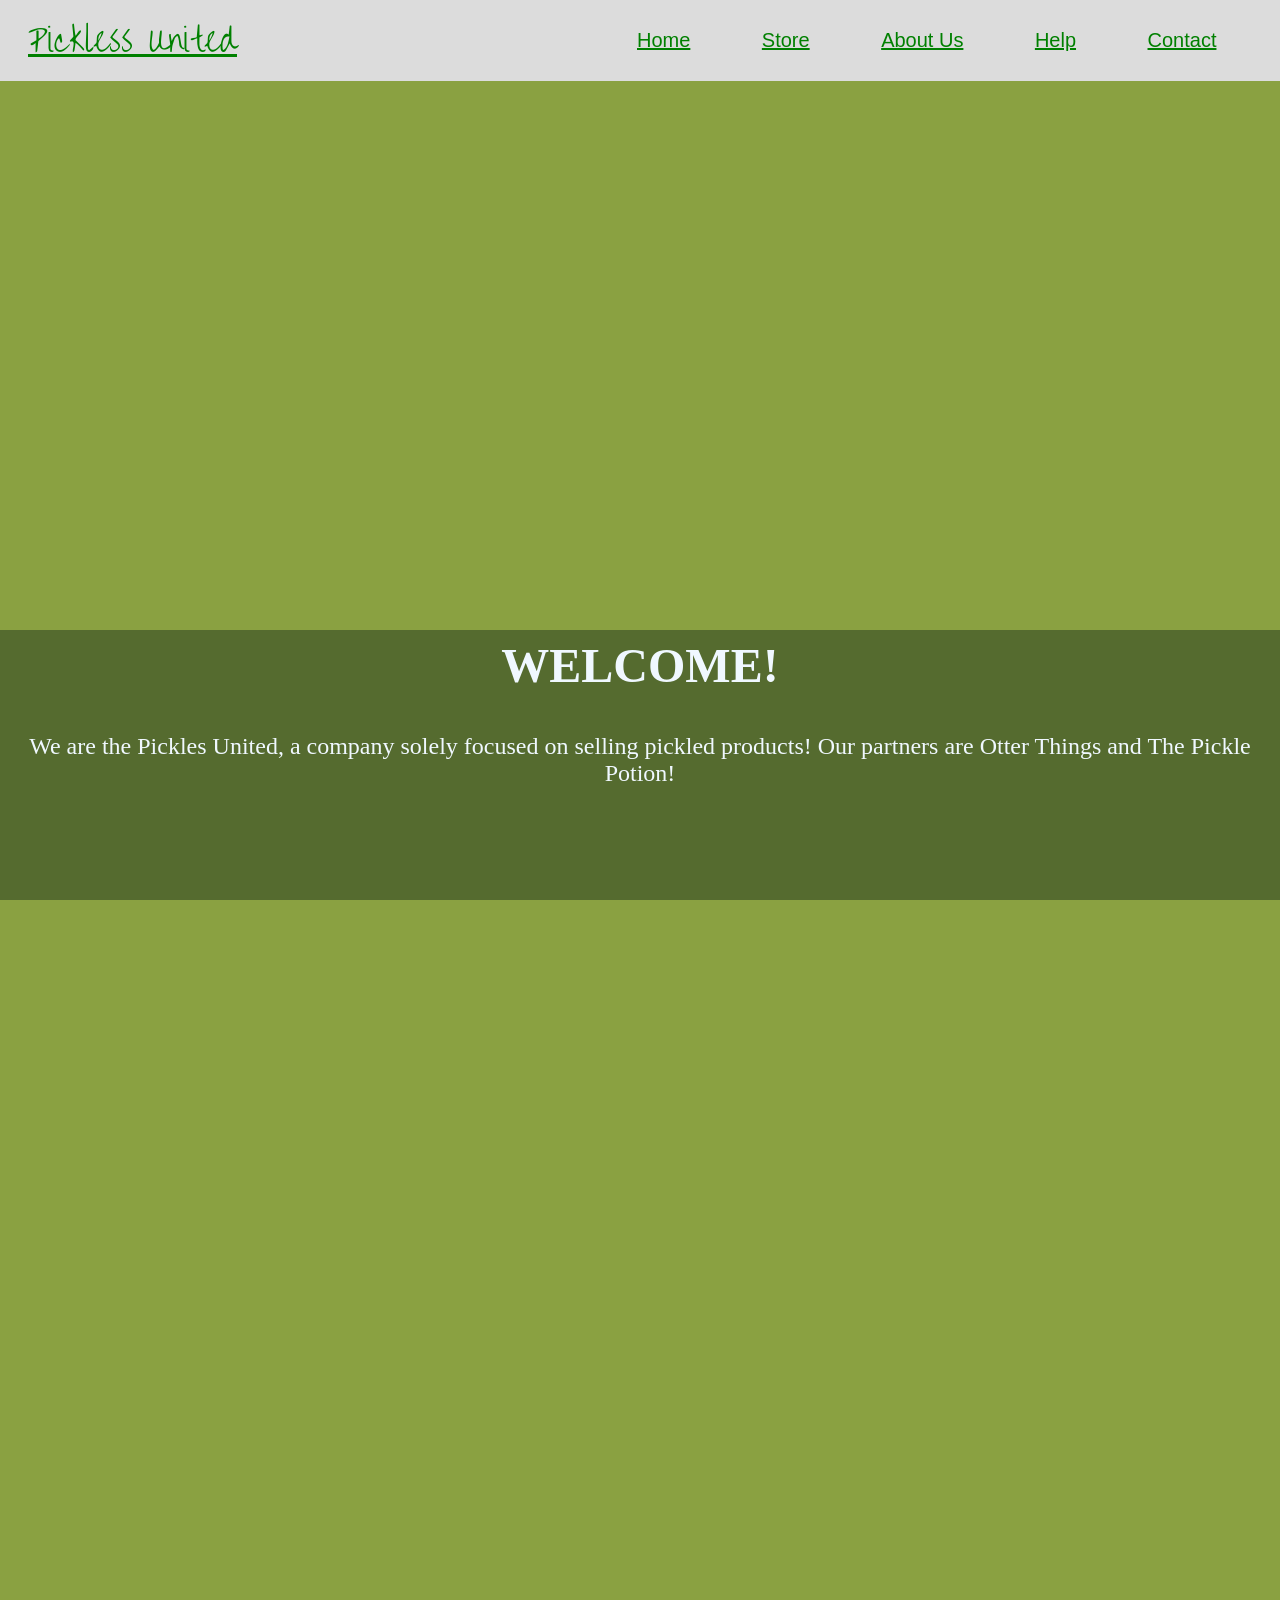
==== index.html @ 156150d3 "Update index.html" ====
<!DOCTYPE html>
<html lang="en">
<head>
    <meta charset="UTF-8">
    <meta name="viewport" content="width=device-width, initial-scale=1.0">
    <title>Document</title>
    <!--This is title font below-->
    <link rel="preconnect" href="https://fonts.googleapis.com">
    <link rel="preconnect" href="https://fonts.gstatic.com" crossorigin>
    <link href="https://fonts.googleapis.com/css2?family=Dancing+Script:wght@400..700&family=Over+the+Rainbow&display=swap" rel="stylesheet">
    <style>
        body {
            margin: 0;
            min-height: 200vh;
            background-color: #8AA141;
        /*navigation bar code*/
        }
        #navbar {
            background-color: gainsboro;
            width: 100%;
            font-family: 'Lucida Sans', 'Lucida Sans Regular', 'Lucida Grande', 'Lucida Sans Unicode', Geneva, Verdana, sans-serif;
            font-size: 20px;
            display: flex;
            flex-direction: row;
            padding: 0.5rem;
            position: fixed;
        }
        .title, .home, .store, .about, .help, .contact {
            color: green;
            align-content: center;
            margin-right: auto;
        }
        .title {
            margin-left: 20px;
            margin-right: 25rem;
            font-size: 2rem;
            font-family: Over the Rainbow;
        }
            /*image*/
        #image {
            width: auto;
            height: 70vh;
            background-image: url("https://www.foodandwine.com/thmb/CesSP0thveMR9x5zq1r1O51gPOE=/1500x0/filters:no_upscale():max_bytes(150000):strip_icc()/QUICK-DILL-PICKLES-FT-MAG-RECIPE-0825-dea1519be45f48b59ede437888dc36a3.jpg");
        }
        /*The text below the image*/
        #welcome {
            width: auto;
            height: 30vh;
            background-color: darkolivegreen;
            color: aliceblue;
            text-align: center;
        }
        h1 {
            margin-top: 0;
            padding: 0.5rem;
            font-size: 3rem;
        }
        p {
            border: 100rem;
            font-size: 1.5rem;
        }
    </style>
</head>
<body>
    <div id="navbar">
        <a href="index.html" class="title">Pickless United</a>
        <a href="index.html" class="home">Home</a>
        <a href="#" class="store">Store</a>
        <a href="#" class="about">About Us</a>
        <a href="#" class="help">Help</a>
        <a href="#" class="contact">Contact</a>
    </div>
    <div id="image"></div>
    <div id="welcome">
        <h1>WELCOME!</h1>
        <p>We are the Pickles United, a company solely focused on selling pickled products! Our partners are Otter Things and The Pickle Potion!</p>
    </div>
</body>
</html>
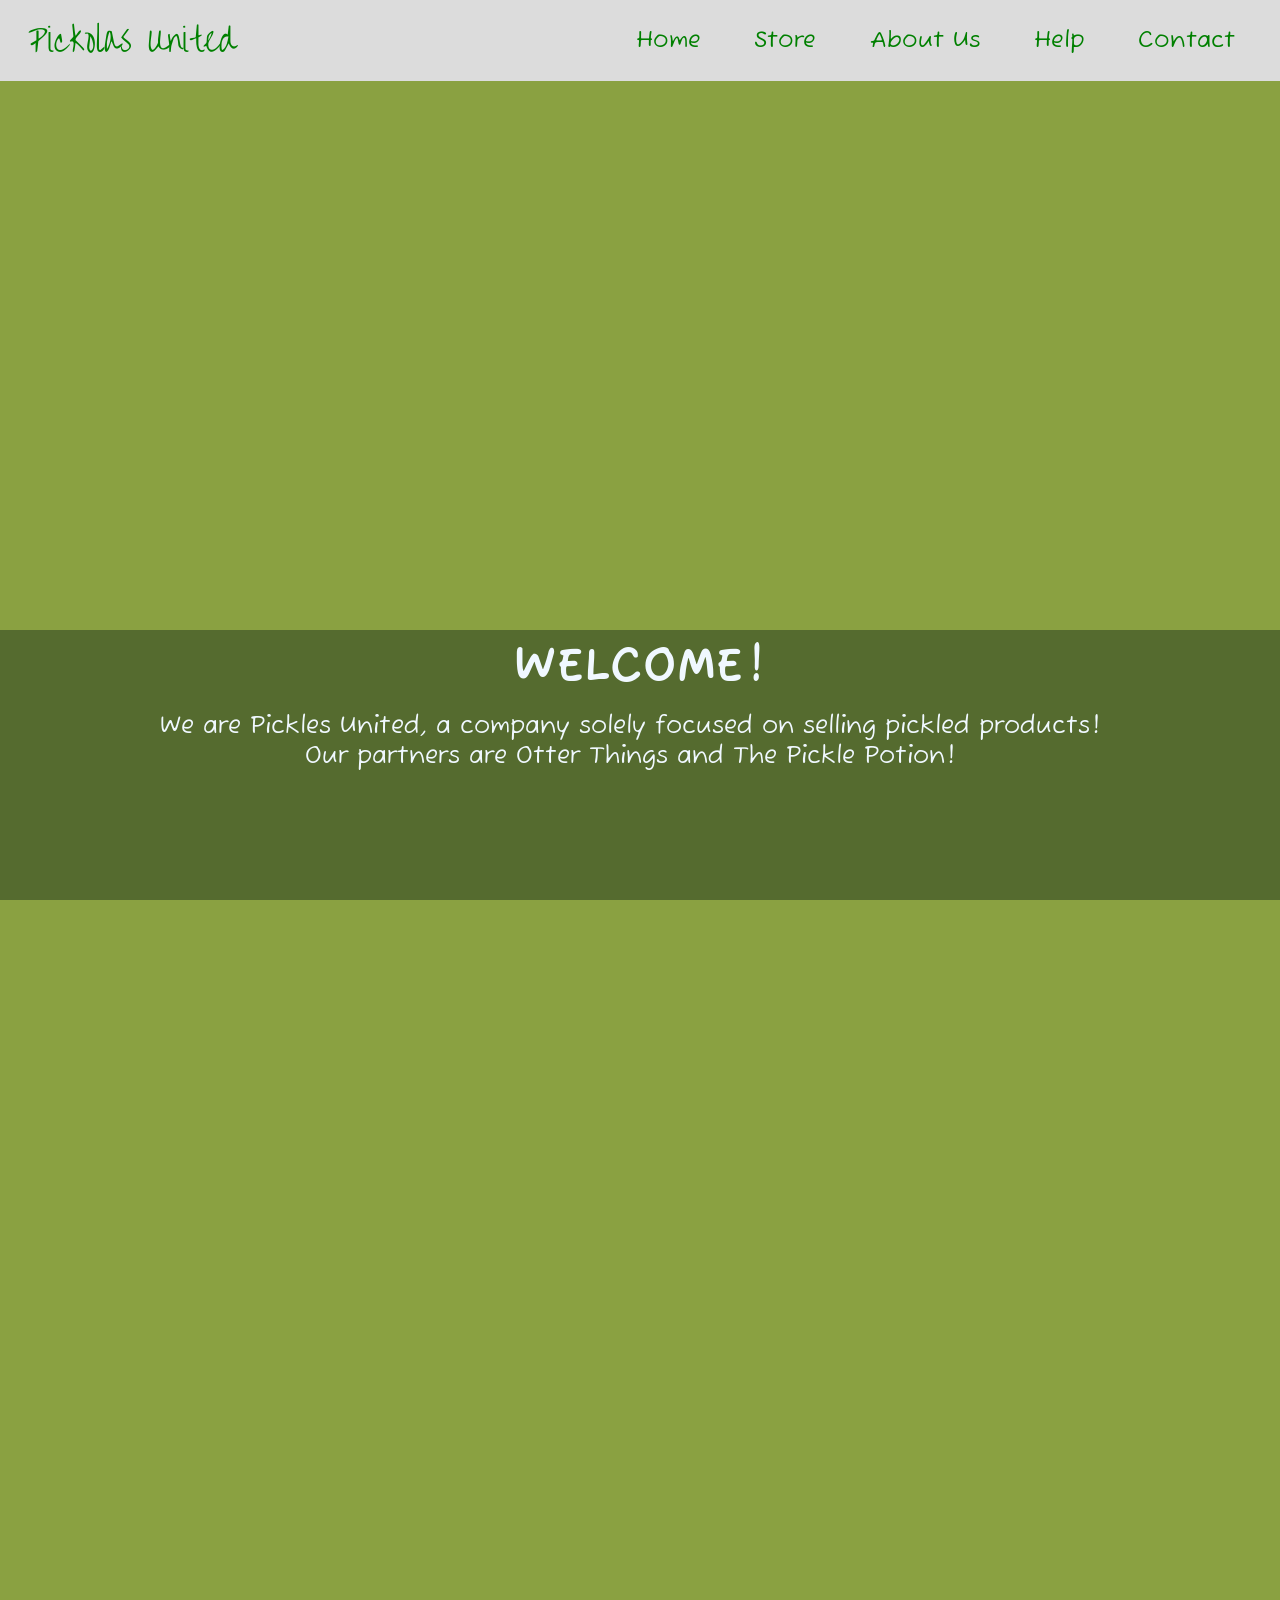
==== commit 4a0fbbe4: "Update index.html" ====
--- a/index.html
+++ b/index.html
@@ -8,6 +8,9 @@
     <link rel="preconnect" href="https://fonts.googleapis.com">
     <link rel="preconnect" href="https://fonts.gstatic.com" crossorigin>
     <link href="https://fonts.googleapis.com/css2?family=Dancing+Script:wght@400..700&family=Over+the+Rainbow&display=swap" rel="stylesheet">
+    <link rel="preconnect" href="https://fonts.googleapis.com">
+    <link rel="preconnect" href="https://fonts.gstatic.com" crossorigin>
+    <link href="https://fonts.googleapis.com/css2?family=Dancing+Script:wght@400..700&family=Fuzzy+Bubbles:wght@400;700&family=Over+the+Rainbow&display=swap" rel="stylesheet">
     <style>
         body {
             margin: 0;
@@ -15,17 +18,22 @@
             background-color: #8AA141;
         /*navigation bar code*/
         }
-        #navbar {
+        .navbar {
             background-color: gainsboro;
             width: 100%;
-            font-family: 'Lucida Sans', 'Lucida Sans Regular', 'Lucida Grande', 'Lucida Sans Unicode', Geneva, Verdana, sans-serif;
-            font-size: 20px;
+            font-size: 22.5px;
+            font-family: Fuzzy Bubbles;
             display: flex;
             flex-direction: row;
             padding: 0.5rem;
             position: fixed;
         }
+        .navbar a:hover {
+            color: rgb(82, 189, 66);
+            transform: scale(1.15);
+        }
         .title, .home, .store, .about, .help, .contact {
+            text-decoration: none;
             color: green;
             align-content: center;
             margin-right: auto;
@@ -37,43 +45,49 @@
             font-family: Over the Rainbow;
         }
             /*image*/
-        #image {
+        .image {
             width: auto;
             height: 70vh;
             background-image: url("https://www.foodandwine.com/thmb/CesSP0thveMR9x5zq1r1O51gPOE=/1500x0/filters:no_upscale():max_bytes(150000):strip_icc()/QUICK-DILL-PICKLES-FT-MAG-RECIPE-0825-dea1519be45f48b59ede437888dc36a3.jpg");
         }
         /*The text below the image*/
-        #welcome {
+        .welcome {
             width: auto;
             height: 30vh;
             background-color: darkolivegreen;
             color: aliceblue;
+            font-family: Fuzzy Bubbles;
             text-align: center;
         }
         h1 {
             margin-top: 0;
+            margin-bottom: 0;
             padding: 0.5rem;
             font-size: 3rem;
         }
         p {
-            border: 100rem;
+            margin-top: 5px;
+            padding-left: 150px;
+            width: 75vw;
             font-size: 1.5rem;
         }
     </style>
 </head>
 <body>
-    <div id="navbar">
-        <a href="index.html" class="title">Pickless United</a>
+    <div class="navbar">
+        <a href="index.html" class="title">Pickolas United</a>
         <a href="index.html" class="home">Home</a>
         <a href="#" class="store">Store</a>
         <a href="#" class="about">About Us</a>
         <a href="#" class="help">Help</a>
         <a href="#" class="contact">Contact</a>
     </div>
-    <div id="image"></div>
-    <div id="welcome">
+    <div class="image"></div>
+    <div class="welcome">
         <h1>WELCOME!</h1>
-        <p>We are the Pickles United, a company solely focused on selling pickled products! Our partners are Otter Things and The Pickle Potion!</p>
+        <p>
+        We are Pickles United, a company solely focused on selling pickled products! Our partners are Otter Things and The Pickle Potion!
+        </p>
     </div>
 </body>
 </html>
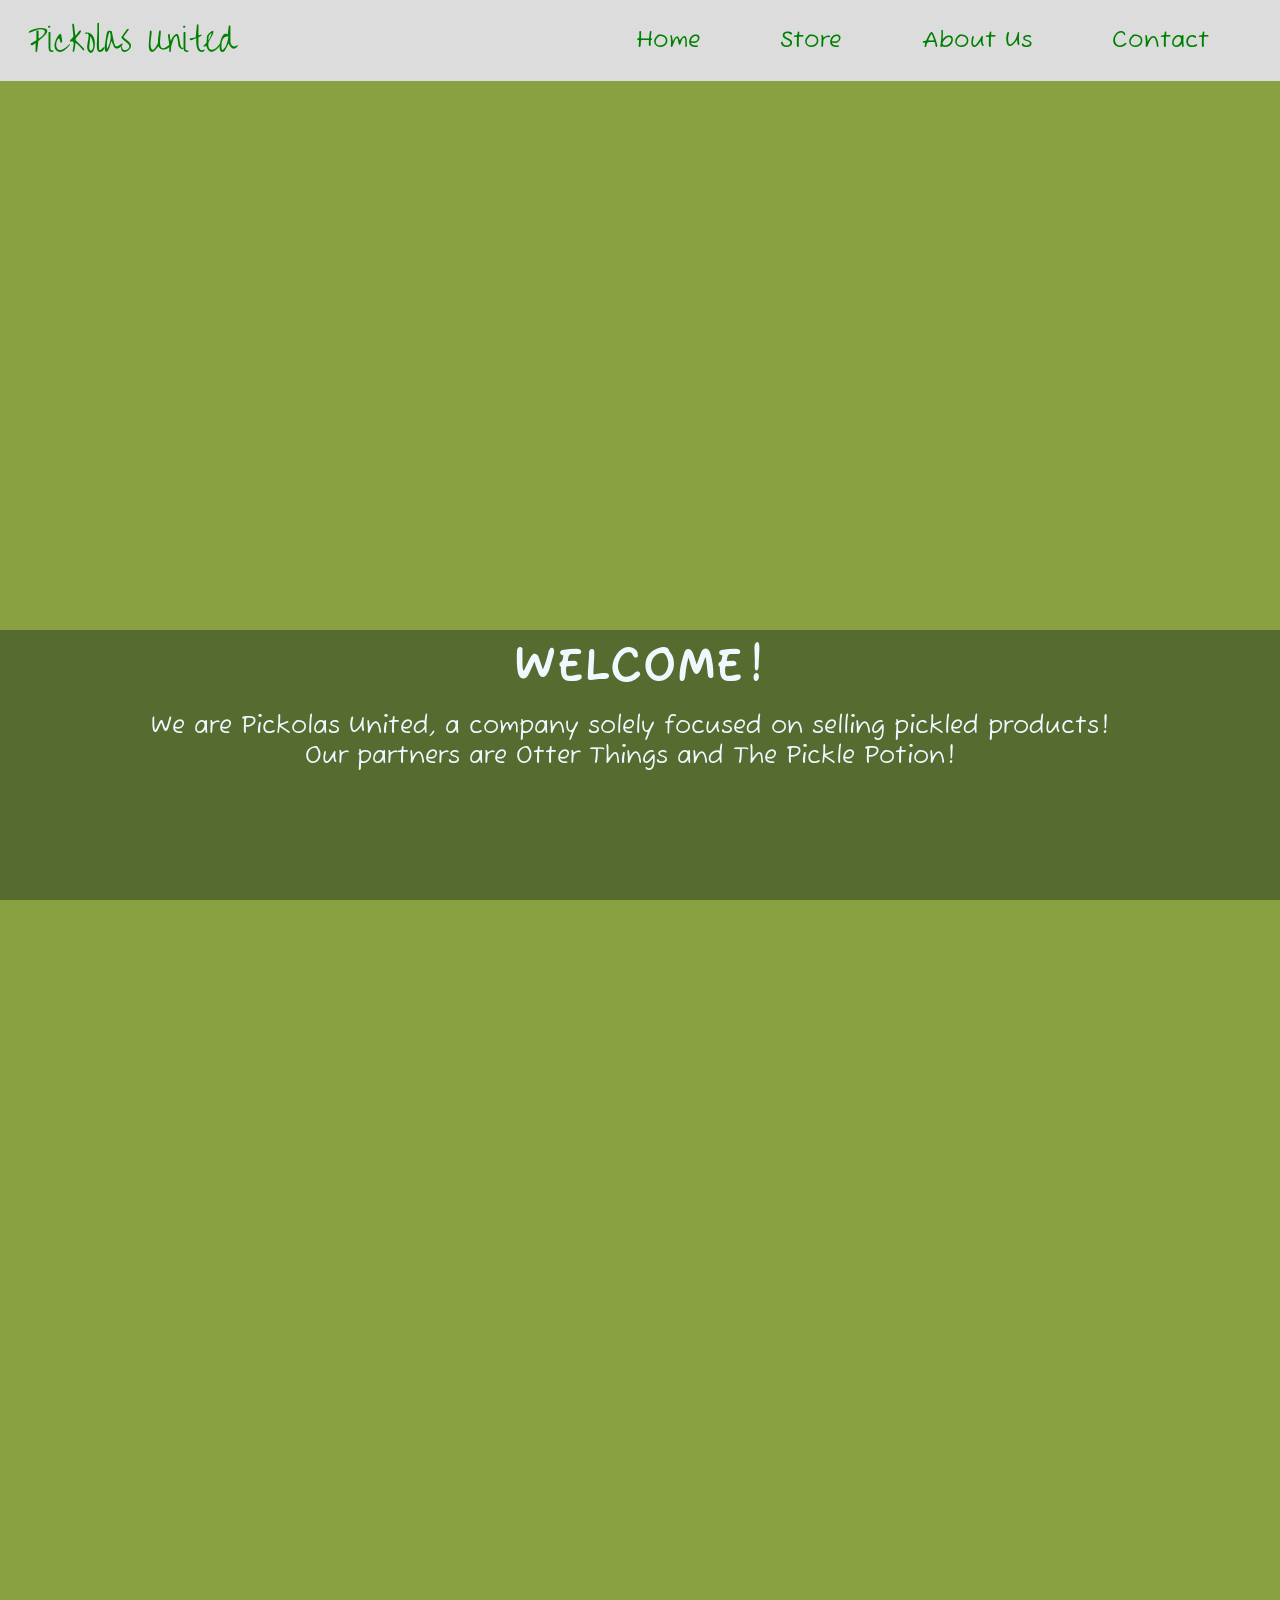
==== commit 3c2e83c7: "a lot" ====
--- a/index.html
+++ b/index.html
@@ -3,7 +3,7 @@
 <head>
     <meta charset="UTF-8">
     <meta name="viewport" content="width=device-width, initial-scale=1.0">
-    <title>Document</title>
+    <title>Pickolas United-Home</title>
     <!--This is title font below-->
     <link rel="preconnect" href="https://fonts.googleapis.com">
     <link rel="preconnect" href="https://fonts.gstatic.com" crossorigin>
@@ -11,82 +11,23 @@
     <link rel="preconnect" href="https://fonts.googleapis.com">
     <link rel="preconnect" href="https://fonts.gstatic.com" crossorigin>
     <link href="https://fonts.googleapis.com/css2?family=Dancing+Script:wght@400..700&family=Fuzzy+Bubbles:wght@400;700&family=Over+the+Rainbow&display=swap" rel="stylesheet">
-    <style>
-        body {
-            margin: 0;
-            min-height: 200vh;
-            background-color: #8AA141;
-        /*navigation bar code*/
-        }
-        .navbar {
-            background-color: gainsboro;
-            width: 100%;
-            font-size: 22.5px;
-            font-family: Fuzzy Bubbles;
-            display: flex;
-            flex-direction: row;
-            padding: 0.5rem;
-            position: fixed;
-        }
-        .navbar a:hover {
-            color: rgb(82, 189, 66);
-            transform: scale(1.15);
-        }
-        .title, .home, .store, .about, .help, .contact {
-            text-decoration: none;
-            color: green;
-            align-content: center;
-            margin-right: auto;
-        }
-        .title {
-            margin-left: 20px;
-            margin-right: 25rem;
-            font-size: 2rem;
-            font-family: Over the Rainbow;
-        }
-            /*image*/
-        .image {
-            width: auto;
-            height: 70vh;
-            background-image: url("https://www.foodandwine.com/thmb/CesSP0thveMR9x5zq1r1O51gPOE=/1500x0/filters:no_upscale():max_bytes(150000):strip_icc()/QUICK-DILL-PICKLES-FT-MAG-RECIPE-0825-dea1519be45f48b59ede437888dc36a3.jpg");
-        }
-        /*The text below the image*/
-        .welcome {
-            width: auto;
-            height: 30vh;
-            background-color: darkolivegreen;
-            color: aliceblue;
-            font-family: Fuzzy Bubbles;
-            text-align: center;
-        }
-        h1 {
-            margin-top: 0;
-            margin-bottom: 0;
-            padding: 0.5rem;
-            font-size: 3rem;
-        }
-        p {
-            margin-top: 5px;
-            padding-left: 150px;
-            width: 75vw;
-            font-size: 1.5rem;
-        }
-    </style>
+    <link rel="stylesheet" type="text/css" href="nvabar.css">
+    <link rel="stylesheet" type="text/css" href="index.css">
+    <link rel="stylesheet" type="text/css" href="body.css">
 </head>
 <body>
     <div class="navbar">
         <a href="index.html" class="title">Pickolas United</a>
         <a href="index.html" class="home">Home</a>
-        <a href="#" class="store">Store</a>
-        <a href="#" class="about">About Us</a>
-        <a href="#" class="help">Help</a>
-        <a href="#" class="contact">Contact</a>
+        <a href="store.html" class="store">Store</a>
+        <a href="about_us.html" class="about">About Us</a>
+        <a href="contact.html" class="contact">Contact</a>
     </div>
     <div class="image"></div>
     <div class="welcome">
         <h1>WELCOME!</h1>
         <p>
-        We are Pickles United, a company solely focused on selling pickled products! Our partners are Otter Things and The Pickle Potion!
+        We are Pickolas United, a company solely focused on selling pickled products! Our partners are Otter Things and The Pickle Potion!
         </p>
     </div>
 </body>
--- a/nvabar.css
+++ b/nvabar.css
@@ -0,0 +1,27 @@
+        .navbar {
+            background-color: gainsboro;
+            width: 100%;
+            font-size: 22.5px;
+            font-family: Fuzzy Bubbles;
+            display: flex;
+            flex-direction: row;
+            padding: 0.5rem;
+            position: fixed;
+            z-index: 1000;
+        }
+        .navbar a:hover {
+            color: rgb(82, 189, 66);
+            transform: scale(1.15);
+        }
+        .title, .home, .store, .about, .contact {
+            text-decoration: none;
+            color: green;
+            align-content: center;
+            margin-right: auto;
+        }
+        .title {
+            margin-left: 20px;
+            margin-right: 25rem;
+            font-size: 2rem;
+            font-family: Over the Rainbow;
+        }
--- a/index.css
+++ b/index.css
@@ -0,0 +1,27 @@
+            /*image*/
+        .image {
+            width: auto;
+            height: 70vh;
+            background-image: url("https://www.foodandwine.com/thmb/CesSP0thveMR9x5zq1r1O51gPOE=/1500x0/filters:no_upscale():max_bytes(150000):strip_icc()/QUICK-DILL-PICKLES-FT-MAG-RECIPE-0825-dea1519be45f48b59ede437888dc36a3.jpg");
+        }
+        /*The text below the image*/
+        .welcome {
+            width: auto;
+            height: 30vh;
+            background-color: darkolivegreen;
+            color: aliceblue;
+            font-family: Fuzzy Bubbles;
+            text-align: center;
+        }
+        h1 {
+            margin-top: 0;
+            margin-bottom: 0;
+            padding: 0.5rem;
+            font-size: 3rem;
+        }
+        p {
+            margin-top: 5px;
+            padding-left: 150px;
+            width: 75vw;
+            font-size: 1.5rem;
+        }
--- a/body.css
+++ b/body.css
@@ -0,0 +1,5 @@
+body {
+    margin: 0;
+    min-height: 200vh;
+    background-color: #8AA141;
+}
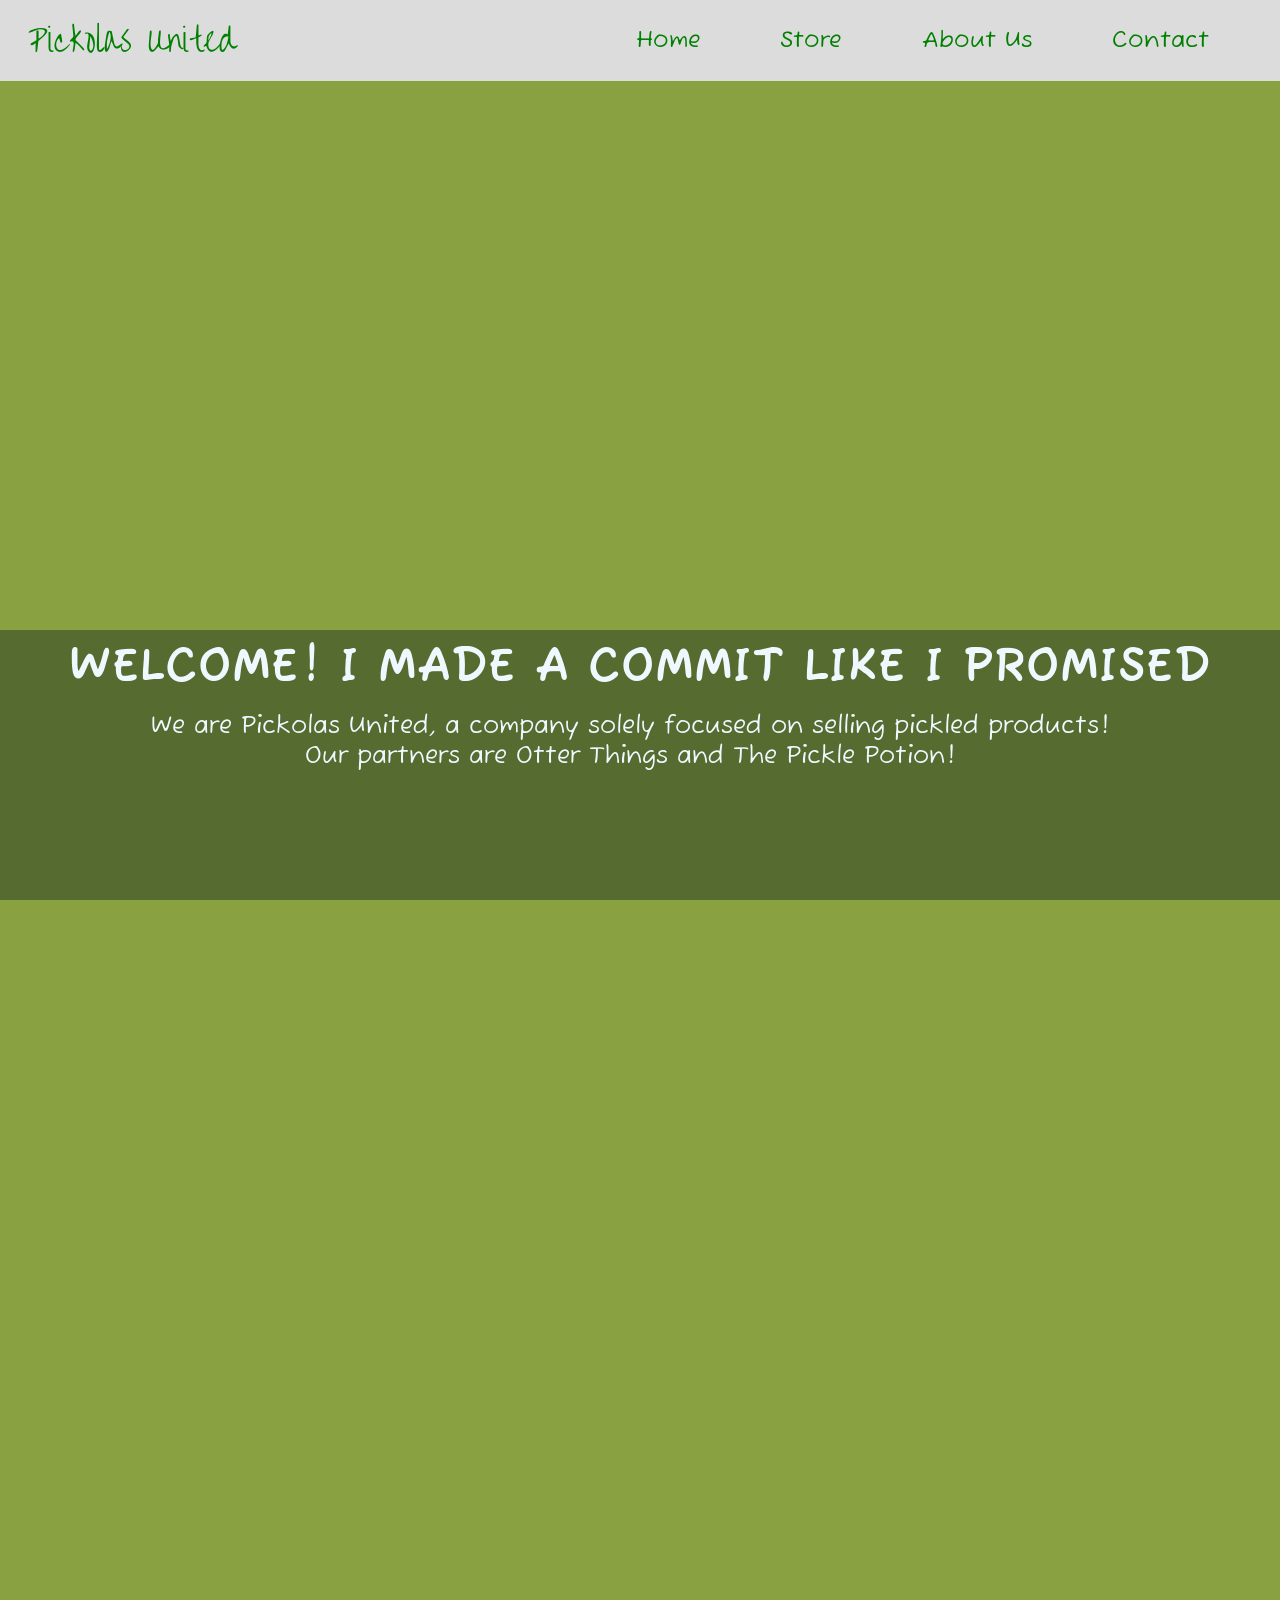
==== commit 512339ac: "Smartass activities" ====
--- a/index.html
+++ b/index.html
@@ -25,7 +25,7 @@
     </div>
     <div class="image"></div>
     <div class="welcome">
-        <h1>WELCOME!</h1>
+        <h1>WELCOME! I MADE A COMMIT LIKE I PROMISED</h1>
         <p>
         We are Pickolas United, a company solely focused on selling pickled products! Our partners are Otter Things and The Pickle Potion!
         </p>
--- a/body.css
+++ b/body.css
@@ -2,4 +2,6 @@
     margin: 0;
     min-height: 200vh;
     background-color: #8AA141;
+    background-image: url("https://static.vecteezy.com/system/resources/thumbnails/047/764/229/small/abstract-element-line-grid-curve-seamles-pattern-free-png.png");
+    /*background-image: url("https://png.pngtree.com/png-vector/20220704/ourmid/pngtree-vector-seamless-background-with-a-repeating-pattern-vector-illustration-textile-vector-png-image_19043886.png");*/
 }
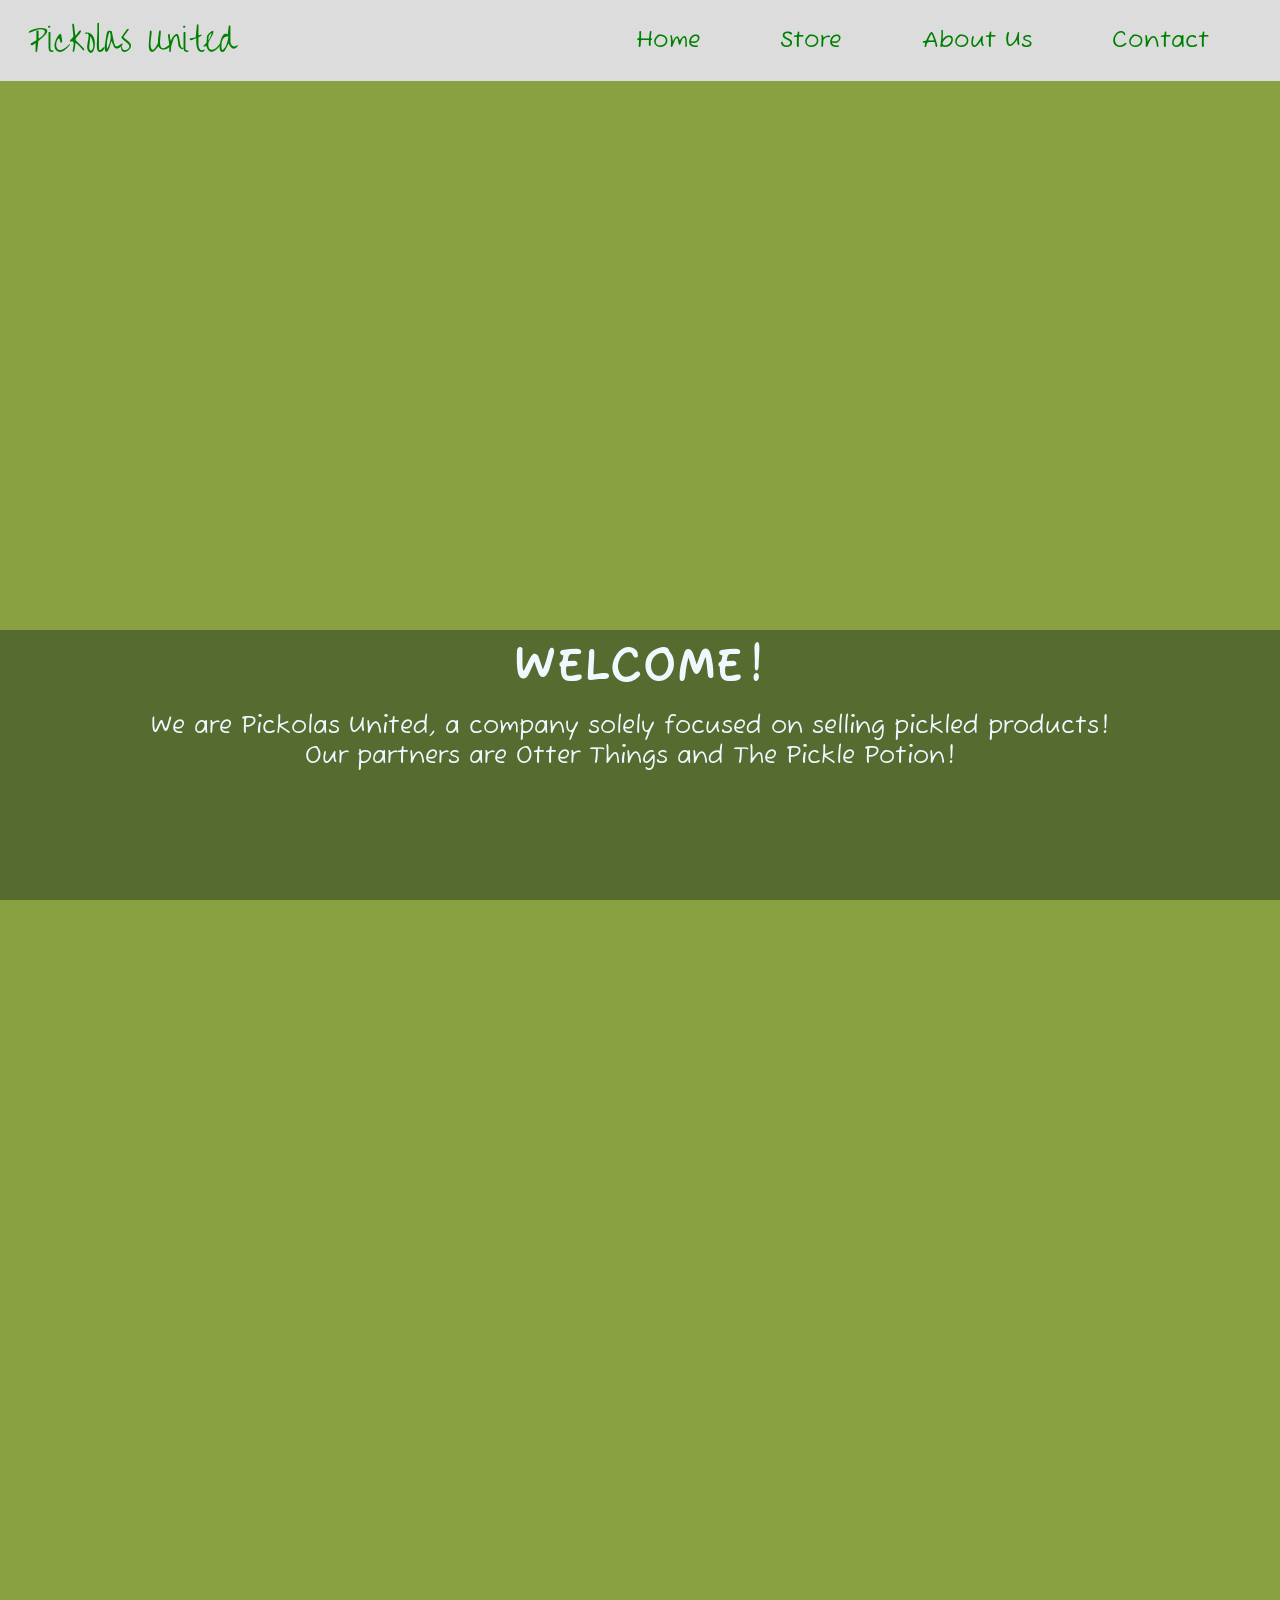
==== commit 9cde31ac: "confusing" ====
--- a/index.html
+++ b/index.html
@@ -25,7 +25,7 @@
     </div>
     <div class="image"></div>
     <div class="welcome">
-        <h1>WELCOME! I MADE A COMMIT LIKE I PROMISED</h1>
+        <h1>WELCOME!</h1>
         <p>
         We are Pickolas United, a company solely focused on selling pickled products! Our partners are Otter Things and The Pickle Potion!
         </p>
--- a/nvabar.css
+++ b/nvabar.css
@@ -11,7 +11,11 @@
         }
         .navbar a:hover {
             color: rgb(82, 189, 66);
-            transform: scale(1.15);
+            transform: scale(1.1);
+            transition: transform 0.2s ease-in-out;
+        }
+        .navbar a:active {
+            transform: scale(0.9);
         }
         .title, .home, .store, .about, .contact {
             text-decoration: none;
